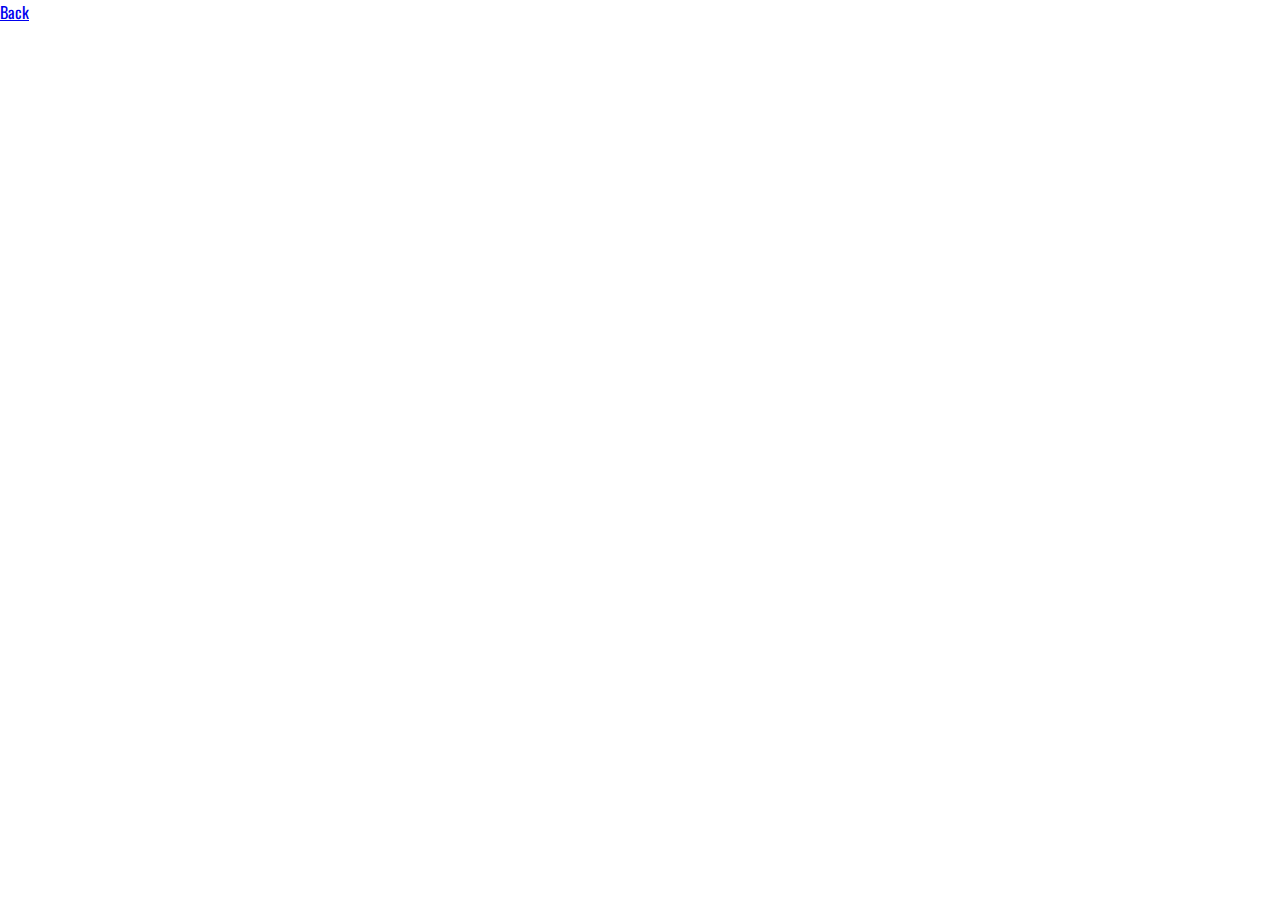
==== search.html @ 13b9eb13 "Beginning the search part." ====
<!DOCTYPE html>
<html lang="en">
  <head>
    <meta charset="UTF-8" />
    <meta name="viewport" content="width=device-width, initial-scale=1.0" />
    <link rel="stylesheet" href="../styles.css" />
    <link rel="preconnect" href="https://fonts.googleapis.com" />
    <link rel="preconnect" href="https://fonts.gstatic.com" crossorigin />
    <link
      href="https://fonts.googleapis.com/css2?family=Oswald:wght@400;700&display=swap"
      rel="stylesheet"
    />
    <link rel="shortcut icon" href="../favicon.png" type="image/x-icon" />
    <title>Search</title>
  </head>
  <body>
    <a href="index.html">Back</a>
  </body>
  <script src="search.js" defer></script>
</html>
---- styles.css ----
* {
  margin: 0px;
  padding: 0px;
  font-family: "Oswald", sans-serif;
}

:root {
  --purple: #494997;
  --navigation-background: #59d0ff;
  --main-background: #ffffff;
  --content-background: #59d0ff;
  --footer-background: #59d0ff;
}

.logo {
  font-size: 3rem;
  text-decoration: none;
  color: black;
}

.title {
  font-weight: bold;
  font-size: 3rem;
  text-align: center;
}

.navigation {
  display: flex;
  font-weight: bold;
  justify-content: space-between;
  align-items: center;
  font-size: 2rem;
  padding: 30px 50px 30px;
  margin: 0px 50px 0px;
  border-bottom: 5px solid black;
  background-color: var(--navigation-background);
}

.navigation ul {
  list-style: none;
}

.search-wrapper {
  display: flex;
}

.search-bar {
  border: none;
  outline: none;
  padding-left: 15px;
  font-size: 1.5rem;
  border-radius: 10px 0px 0px 10px;
}

.search-button {
  border: none;
  background-color: rgb(218, 218, 218);
  border-radius: 0px 10px 10px 0px;
  cursor: pointer;
  font-weight: bold;
  text-decoration: none;
  color: black;
  font-size: 1rem;
  padding: 10px;
}

main {
  margin: 0px 50px 0px;
}

.weather {
  display: flex;
  border-bottom: 5px solid black;
  padding: 10px 0px;
}

.weather div {
  flex: 1;
}

.weather-city {
  text-align: center;
}

.weather-current {
  display: flex;
  align-items: center;
  justify-content: center;
}

.weather-icon {
  display: flex;
  flex-direction: column;
  align-items: center;
}

.weather-icon img {
  max-width: 64px;
}

.weather-temperature {
  display: flex;
  flex-direction: column;
  align-items: center;
}

.temperature {
  font-size: 4rem;
}

.feels-like {
  font-style: italic;
}

.weather-updated {
  font-size: 0.9rem;
  font-style: italic;
  text-align: center;
  color: rgb(165, 165, 165);
  margin: 5px 0px 5px;
}

.main-news {
  display: flex;
  gap: 10px;
  margin: 20px 0px 20px;
}

.main-col-1 {
  flex: 2;
  position: relative;
  text-align: center;
}

.main-col-2 {
  display: flex;
  flex-direction: column;
  gap: 10px;
}

.main-row-1 {
  display: flex;
  gap: 10px;
}

.main-col-2,
.main-row-1,
.main-col-3,
.main-col-4,
.main-col-5 {
  flex: 1;
  position: relative;
  text-align: center;
}

.main-news-image {
  max-width: 100%;
  height: 100%;
  border-radius: 25px;
}

.main-news-title {
  position: absolute;
  bottom: 8px;
  left: 16px;
  color: white;
  text-decoration: none;
  padding: 5px;
  font-weight: bold;
}

.main-news-title:hover {
  text-decoration: underline;
}

.main-col-1 a {
  font-size: 30px;
}

.main-col-5 a {
  font-size: 20px;
}

.content {
  display: flex;
  gap: 20px;
}

.main-content {
  display: flex;
  flex-direction: column;
  flex: 3;
  gap: 20px;
  padding: 20px;
}

.news {
  display: flex;
  gap: 20px;
}

.news-image {
  flex: 2;
}

.news-image img {
  width: 100%;
  height: 100%;
  border-radius: 25px;
}

.news-information {
  display: flex;
  flex-direction: column;
  justify-content: space-between;
  gap: 30px;
  flex: 3;
}

.news-info a {
  text-decoration: none;
  color: black;
  font-size: 1.5rem;
  margin-bottom: 0.9rem;
  font-weight: bold;
}

.news-info a:hover {
  text-decoration: underline;
  color: var(--purple);
  transition: 0.3s;
}

.news-info p {
  font-size: 1.2rem;
  font-style: italic;
  overflow: hidden;
  display: -webkit-box;
  line-clamp: 2;
  -webkit-line-clamp: 2;
  -webkit-box-orient: vertical;
}

.news-date {
  font-weight: bold;
}

.news-detail {
  display: flex;
  justify-content: space-between;
  font-weight: bold;
  align-items: center;
  margin-bottom: 10px;
}

.news-detail-source span {
  display: block;
}

.sidebar-content {
  flex: 1;
}

.trending-news {
  display: flex;
  flex-direction: column;
  justify-content: space-around;
  border-radius: 40px;
  padding: 30px;
  min-height: 900px;
  box-shadow: rgba(99, 99, 99, 0.2) 0px 2px 8px 0px;
  background-color: var(--content-background);
}

.sidebar-content a {
  text-decoration: none;
  color: black;
  font-weight: bold;
  font-style: italic;
}

.sidebar-content a:hover {
  color: var(--purple);
  text-decoration: underline;
  transition: 0.3s;
}

.sidebar-market {
  display: flex;
  flex-direction: column;
  margin: 10px 0px;
}

.market-table {
  margin: 5px;
  border-collapse: collapse;
}

.market-table th {
  background-color: #04aa6d;
  color: white;
}

.market-table td {
  text-align: center;
  padding: 3px;
}

.market-table th,
td {
  border-bottom: 1px solid #ddd;
}

.market-table th {
  padding: 10px;
}

footer {
  display: flex;
  justify-content: space-evenly;
  border-top: 5px solid black;
  margin: 0px 50px 0px;
  padding: 20px;
  background-color: var(--footer-background);
}

footer ul {
  display: flex;
  flex-direction: column;
  align-items: center;
  gap: 20px;
  list-style: none;
}

footer ul li a {
  text-decoration: none;
  color: black;
}

footer ul li a:hover {
  text-decoration: underline;
}
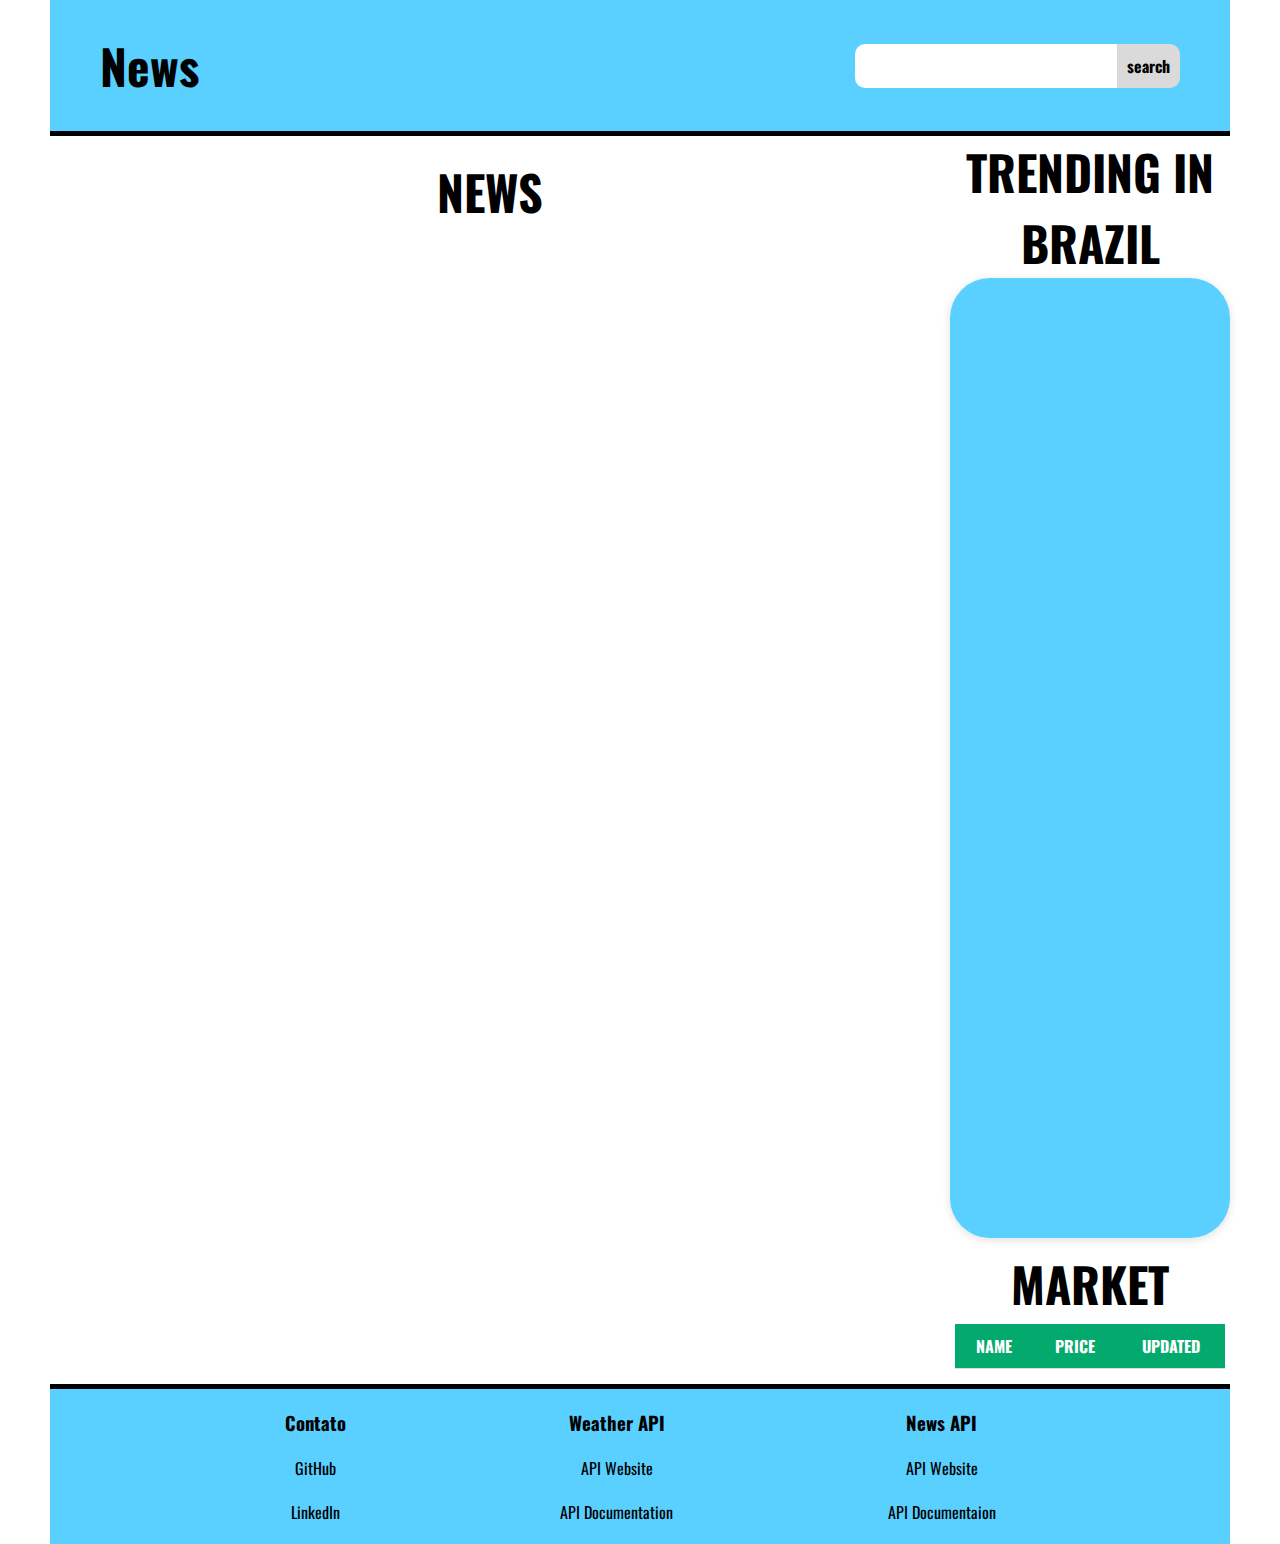
==== commit a81859b4: "Almost complete?" ====
--- a/search.html
+++ b/search.html
@@ -3,18 +3,117 @@
   <head>
     <meta charset="UTF-8" />
     <meta name="viewport" content="width=device-width, initial-scale=1.0" />
-    <link rel="stylesheet" href="../styles.css" />
+    <link rel="stylesheet" href="styles.css" />
     <link rel="preconnect" href="https://fonts.googleapis.com" />
     <link rel="preconnect" href="https://fonts.gstatic.com" crossorigin />
     <link
       href="https://fonts.googleapis.com/css2?family=Oswald:wght@400;700&display=swap"
       rel="stylesheet"
     />
-    <link rel="shortcut icon" href="../favicon.png" type="image/x-icon" />
+    <link rel="shortcut icon" href="favicon.png" type="image/x-icon" />
     <title>Search</title>
   </head>
-  <body>
-    <a href="index.html">Back</a>
+  <body class="index_body">
+    <nav class="navigation">  
+      <div>
+        <a class="logo" href="index.html">News</a>
+      </div>
+      <ul>
+        <li>
+          <div class="search-wrapper">
+            <input class="search-bar" type="search" id="search" data-search>
+            <input class="search-button" type="button" value="search" data-search-button/>
+          </div>
+        </li>
+      </ul>
+    </nav>
+    <main>
+      <div class="content">
+        <div class="main-content" data-news-container>
+          <div class="title">NEWS</div>
+          <template data-news-template>
+            <div class="news">
+              <div class="news-image">
+                <img alt="news-image" onerror="this.onerror=null;this.src='no_image.jpg'" data-news-image>
+              </div>
+              <div class="news-information">
+                <div class="news-info">
+                  <a target="_blank" data-news-title></a>
+                  <p data-news-description></p>
+                </div>
+                <div class="news-detail">
+                  <span class="news-detail-source">
+                    <span data-news-author></span>
+                    <span data-news-source></span>
+                  </span>
+                  <span data-news-date></span>
+                </div>
+              </div>
+            </div>
+          </template>
+        </div>
+        <div class="sidebar-content">
+          <div class="trending">
+            <div class="title">TRENDING IN BRAZIL</div>
+            <div class="trending-news"></div>
+          </div>
+          <div class="sidebar-market">
+            <div class="title">MARKET</div>
+            <table class="market-table" data-market-container>
+              <tr>
+                <th>NAME</th>
+                <th>PRICE</th>
+                <th>UPDATED</th>
+              </tr>
+              <template data-market-template>
+                <tr>
+                  <td data-market-name></td>
+                  <td data-market-price></td>
+                  <td data-market-updated></td>
+                </tr>
+              </template>
+            </table>
+          </div>
+        </div>
+      </div>
+    </main>
+    <footer>
+      <div class="contact-me">
+        <ul>
+          <h3>Contato</h3>
+          <li>
+            <a href="https://github.com/genilson-alves" target="_blank">GitHub</a>
+          </li>
+          <li>
+            <a href="https://www.linkedin.com/in/genilson-alves0/" target="_blank">LinkedIn</a>
+          </li>
+        </ul>
+      </div>    
+      <div class="weather-api">
+        <ul>
+          <h3>Weather API</h3>
+          <li>
+            <a href="https://www.weatherapi.com/" target="_blank">API Website</a>
+          </li>
+          <li>
+            <a href="https://www.weatherapi.com/docs/" target="_blank">API Documentation</a>
+          </li>
+        </ul>
+      </div>
+      </div>
+      <div class="news-api">
+        <ul>
+          <h3>News API</h3>
+          <li>
+            <a href="https://newsapi.org/" target="_blank">API Website</a>
+          </li>
+          <li>
+            <a href="https://newsapi.org/docs" target="_blank">API Documentaion</a>
+          </li>
+        </ul>
+      </div>
+      </div>
+    </footer>
   </body>
-  <script src="search.js" defer></script>
+  <script src="scripts.js" defer ></script>
 </html>
--- a/styles.css
+++ b/styles.css
@@ -11,6 +11,65 @@
   --content-background: #59d0ff;
   --footer-background: #59d0ff;
 }
+
+input[type="search"]::-webkit-search-decoration,
+input[type="search"]::-webkit-search-cancel-button,
+input[type="search"]::-webkit-search-results-button,
+input[type="search"]::-webkit-search-results-decoration {
+  -webkit-appearance: none;
+}
+
+.topButton {
+  display: inline-block;
+  background-color: #ff9800;
+  width: 50px;
+  height: 50px;
+  text-align: center;
+  border-radius: 4px;
+  position: fixed;
+  bottom: 30px;
+  right: 30px;
+  transition: background-color 0.3s, opacity 0.5s, visibility 0.5s;
+  opacity: 0;
+  visibility: hidden;
+  z-index: 1000;
+}
+.topButton::after {
+  content: "\f077";
+  font-family: FontAwesome;
+  font-weight: normal;
+  font-style: normal;
+  font-size: 2em;
+  line-height: 50px;
+  color: #fff;
+}
+.topButton:hover {
+  cursor: pointer;
+  background-color: #333;
+}
+.topButton:active {
+  background-color: #555;
+}
+.topButton.show {
+  opacity: 1;
+  visibility: visible;
+}
+
+/* 
+.topButton {
+  display: none;
+  position: fixed;
+  bottom: 20px;
+  right: 30px;
+  z-index: 99;
+  border: none;
+  outline: none;
+  cursor: pointer;
+} */
+
+/* .topButton img {
+  width: 50px;
+} */
 
 .logo {
   font-size: 3rem;
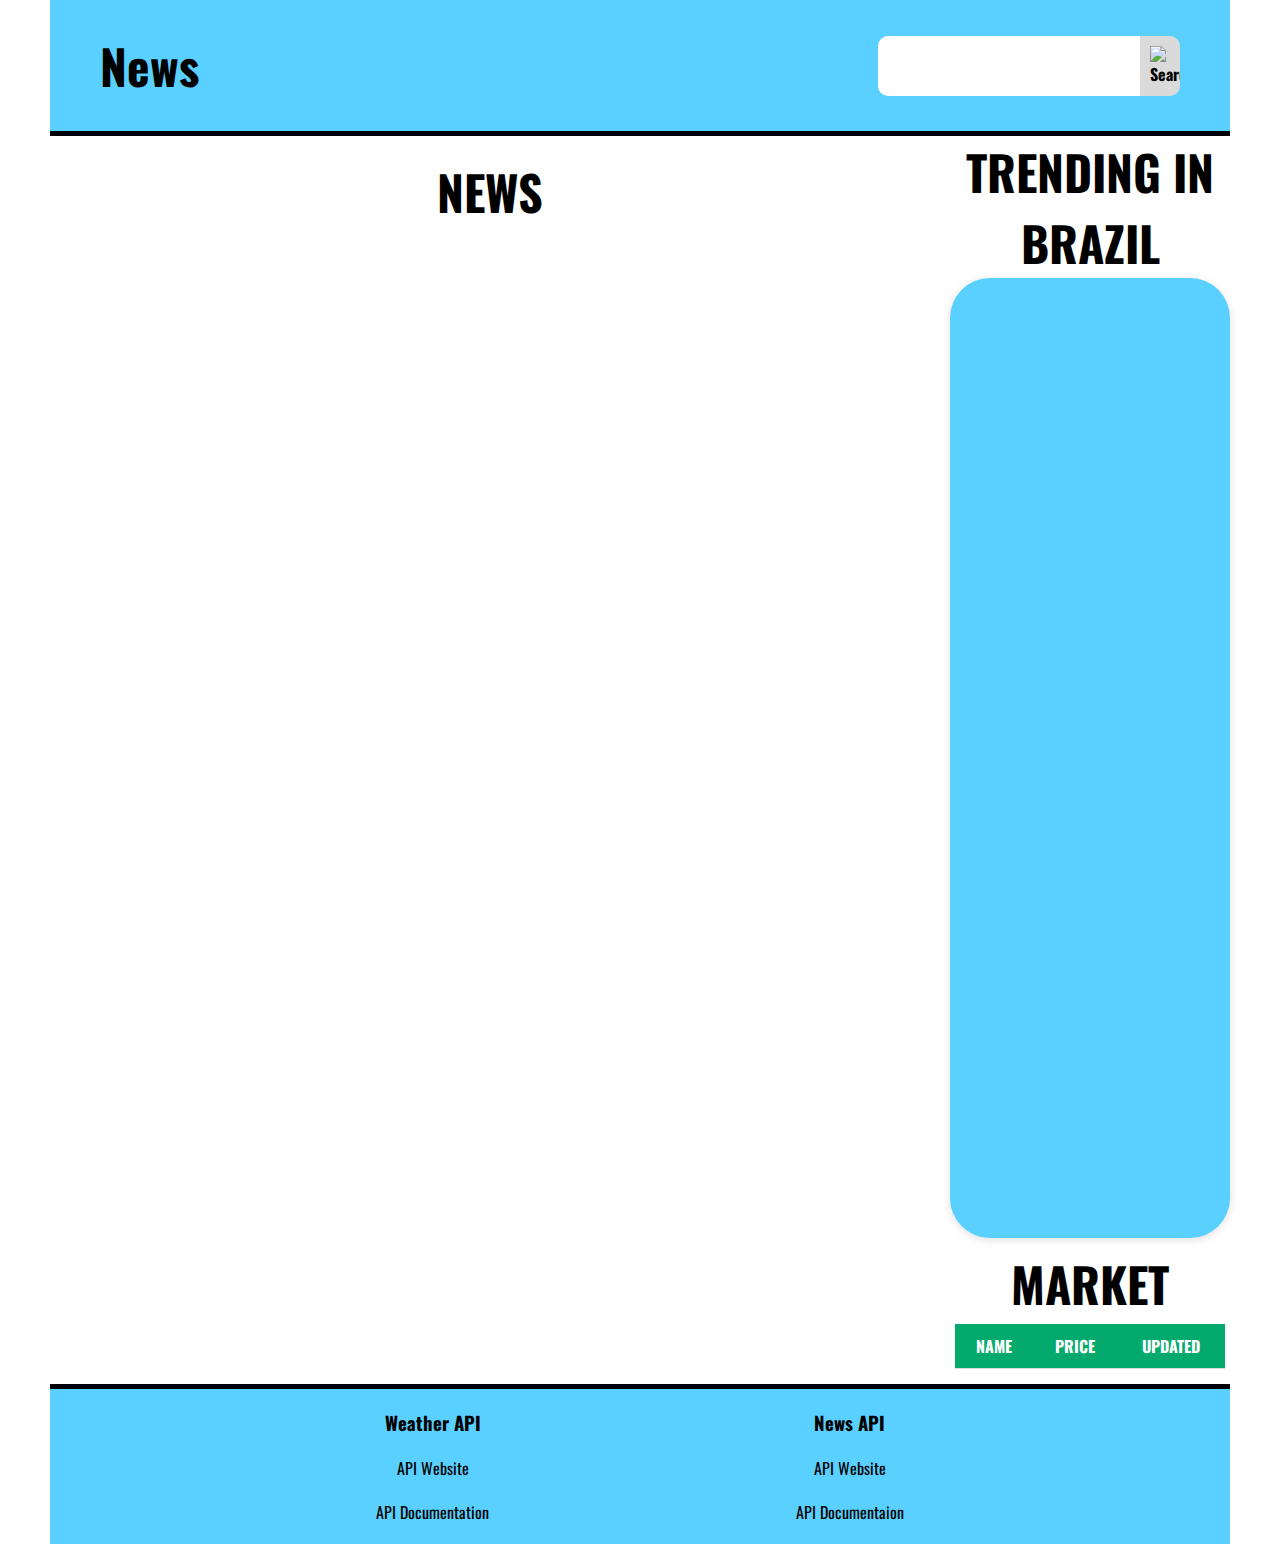
==== commit cb88e001: "Maybe more parts?" ====
--- a/search.html
+++ b/search.html
@@ -13,16 +13,39 @@
     <link rel="shortcut icon" href="favicon.png" type="image/x-icon" />
     <title>Search</title>
   </head>
-  <body class="index_body">
-    <nav class="navigation">  
+  <body class="index_body" data-search-body>
+    <a onclick="goTop()" class="go_top" data-top title="Go to top">
+      <svg
+        xmlns="http://www.w3.org/2000/svg"
+        height="1em"
+        viewBox="0 0 512 512"
+      >
+        <style>
+          svg {
+            fill: #ffffff;
+          }
+        </style>
+        <path
+          d="M233.4 105.4c12.5-12.5 32.8-12.5 45.3 0l192 192c12.5 12.5 12.5 32.8 0 45.3s-32.8 12.5-45.3 0L256 173.3 86.6 342.6c-12.5 12.5-32.8 12.5-45.3 0s-12.5-32.8 0-45.3l192-192z"
+        />
+      </svg>
+    </a>
+    <nav class="navigation">
       <div>
         <a class="logo" href="index.html">News</a>
       </div>
       <ul>
         <li>
           <div class="search-wrapper">
-            <input class="search-bar" type="search" id="search" data-search>
-            <input class="search-button" type="button" value="search" data-search-button/>
+            <input class="search-bar" type="search" id="search" data-search />
+            <input
+              class="search-button"
+              type="image"
+              src="search.svg"
+              width="20px"
+              data-search-button
+              title="Search"
+            />
           </div>
         </li>
       </ul>
@@ -34,7 +57,11 @@
           <template data-news-template>
             <div class="news">
               <div class="news-image">
-                <img alt="news-image" onerror="this.onerror=null;this.src='no_image.jpg'" data-news-image>
+                <img
+                  alt="news-image"
+                  onerror="this.onerror=null;this.src='no_image.jpg'"
+                  data-news-image
+                />
               </div>
               <div class="news-information">
                 <div class="news-info">
@@ -78,28 +105,20 @@
       </div>
     </main>
     <footer>
-      <div class="contact-me">
-        <ul>
-          <h3>Contato</h3>
-          <li>
-            <a href="https://github.com/genilson-alves" target="_blank">GitHub</a>
-          </li>
-          <li>
-            <a href="https://www.linkedin.com/in/genilson-alves0/" target="_blank">LinkedIn</a>
-          </li>
-        </ul>
-      </div>    
       <div class="weather-api">
         <ul>
           <h3>Weather API</h3>
           <li>
-            <a href="https://www.weatherapi.com/" target="_blank">API Website</a>
+            <a href="https://www.weatherapi.com/" target="_blank"
+              >API Website</a
+            >
           </li>
           <li>
-            <a href="https://www.weatherapi.com/docs/" target="_blank">API Documentation</a>
+            <a href="https://www.weatherapi.com/docs/" target="_blank"
+              >API Documentation</a
+            >
           </li>
         </ul>
-      </div>
       </div>
       <div class="news-api">
         <ul>
@@ -108,12 +127,13 @@
             <a href="https://newsapi.org/" target="_blank">API Website</a>
           </li>
           <li>
-            <a href="https://newsapi.org/docs" target="_blank">API Documentaion</a>
+            <a href="https://newsapi.org/docs" target="_blank"
+              >API Documentaion</a
+            >
           </li>
         </ul>
       </div>
-      </div>
     </footer>
   </body>
-  <script src="scripts.js" defer ></script>
+  <script src="scripts.js" defer></script>
 </html>
--- a/styles.css
+++ b/styles.css
@@ -19,57 +19,553 @@
   -webkit-appearance: none;
 }
 
-.topButton {
-  display: inline-block;
-  background-color: #ff9800;
-  width: 50px;
-  height: 50px;
-  text-align: center;
-  border-radius: 4px;
-  position: fixed;
-  bottom: 30px;
-  right: 30px;
-  transition: background-color 0.3s, opacity 0.5s, visibility 0.5s;
-  opacity: 0;
-  visibility: hidden;
-  z-index: 1000;
-}
-.topButton::after {
-  content: "\f077";
-  font-family: FontAwesome;
-  font-weight: normal;
-  font-style: normal;
-  font-size: 2em;
-  line-height: 50px;
-  color: #fff;
-}
-.topButton:hover {
-  cursor: pointer;
-  background-color: #333;
-}
-.topButton:active {
-  background-color: #555;
-}
-.topButton.show {
-  opacity: 1;
-  visibility: visible;
-}
-
-/* 
-.topButton {
+@media screen and (min-width: 320px) and (max-width: 768px) {
+  .weather {
+    display: none;
+  }
+
+  .main-news {
+    display: none;
+  }
+
+  .main-content {
+    display: flex;
+    flex-direction: column;
+    flex: 3;
+    gap: 20px;
+    padding: 20px;
+    order: 2;
+  }
+
+  .news {
+    display: flex;
+    flex-direction: column;
+    gap: 5px;
+  }
+
+  .news-image {
+    flex: 2;
+  }
+
+  .news-image img {
+    width: 100%;
+    height: 100%;
+    border-radius: 25px;
+  }
+
+  .news-information {
+    display: flex;
+    flex-direction: column;
+    justify-content: space-between;
+    flex: 3;
+  }
+
+  .news-info a {
+    text-decoration: none;
+    color: black;
+    font-size: 1.5rem;
+    margin-bottom: 0.9rem;
+    font-weight: bold;
+  }
+
+  .news-info a:hover {
+    text-decoration: underline;
+    color: var(--purple);
+    transition: 0.3s;
+  }
+
+  .news-info p {
+    font-size: 1.2rem;
+    font-style: italic;
+    overflow: hidden;
+    display: -webkit-box;
+    line-clamp: 2;
+    -webkit-line-clamp: 2;
+    -webkit-box-orient: vertical;
+  }
+
+  .news-date {
+    font-weight: bold;
+  }
+
+  .news-detail {
+    display: flex;
+    justify-content: space-between;
+    font-weight: bold;
+    align-items: center;
+    margin-bottom: 10px;
+  }
+
+  .news-detail-source span {
+    display: block;
+  }
+
+  .sidebar-content {
+    display: none;
+  }
+}
+
+@media screen and (min-width: 768px) and (max-width: 1199px) {
+  .weather {
+    display: flex;
+    border-bottom: 5px solid black;
+    padding: 10px 0px;
+  }
+
+  .weather div {
+    flex: 1;
+  }
+
+  .weather-city {
+    text-align: center;
+  }
+
+  .weather-current {
+    display: flex;
+    align-items: center;
+    justify-content: center;
+  }
+
+  .weather-icon {
+    display: flex;
+    flex-direction: column;
+    align-items: center;
+  }
+
+  .weather-icon img {
+    max-width: 64px;
+  }
+
+  .weather-temperature {
+    display: flex;
+    flex-direction: column;
+    align-items: center;
+  }
+
+  .temperature {
+    font-size: 4rem;
+  }
+
+  .feels-like {
+    font-style: italic;
+  }
+
+  .weather-updated {
+    font-size: 0.9rem;
+    font-style: italic;
+    text-align: center;
+    color: rgb(165, 165, 165);
+    margin: 5px 0px 5px;
+  }
+
+  .main-news {
+    display: flex;
+    flex-direction: column;
+    gap: 10px;
+    margin: 20px 0px 20px;
+  }
+
+  .main-col-1 {
+    flex: 2;
+    position: relative;
+    text-align: center;
+  }
+
+  .main-col-2 {
+    display: flex;
+    gap: 10px;
+  }
+
+  .main-row-1 {
+    display: flex;
+    flex: 2;
+    gap: 10px;
+  }
+
+  .main-col-1,
+  .main-col-2,
+  .main-col-3,
+  .main-col-4,
+  .main-col-5,
+  .main-row-2 {
+    position: relative;
+    text-align: center;
+  }
+
+  .main-col-5 {
+    flex: 1;
+  }
+
+  .main-news-image {
+    width: 100%;
+    height: 100%;
+    border-radius: 25px;
+  }
+
+  .main-news-title {
+    position: absolute;
+    bottom: 8px;
+    left: 16px;
+    color: white;
+    text-decoration: none;
+    padding: 10px;
+    font-weight: bold;
+  }
+
+  .main-news-title:hover {
+    text-decoration: underline;
+  }
+
+  .main-col-1 a {
+    font-size: 30px;
+  }
+
+  .main-content {
+    display: flex;
+    flex-direction: column;
+    flex: 3;
+    gap: 20px;
+    padding: 20px;
+    order: 2;
+  }
+
+  .news {
+    display: flex;
+    gap: 20px;
+  }
+
+  .news-image {
+    flex: 2;
+  }
+
+  .news-image img {
+    width: 100%;
+    height: 100%;
+    border-radius: 25px;
+  }
+
+  .news-information {
+    display: flex;
+    flex-direction: column;
+    justify-content: space-between;
+    gap: 30px;
+    flex: 3;
+  }
+
+  .news-info a {
+    text-decoration: none;
+    color: black;
+    font-size: 1.5rem;
+    margin-bottom: 0.9rem;
+    font-weight: bold;
+  }
+
+  .news-info a:hover {
+    text-decoration: underline;
+    color: var(--purple);
+    transition: 0.3s;
+  }
+
+  .news-info p {
+    font-size: 1.2rem;
+    font-style: italic;
+    overflow: hidden;
+    display: -webkit-box;
+    line-clamp: 2;
+    -webkit-line-clamp: 2;
+    -webkit-box-orient: vertical;
+  }
+
+  .news-date {
+    font-weight: bold;
+  }
+
+  .news-detail {
+    display: flex;
+    justify-content: space-between;
+    font-weight: bold;
+    align-items: center;
+    margin-bottom: 10px;
+  }
+
+  .news-detail-source span {
+    display: block;
+  }
+
+  .sidebar-content {
+    display: none;
+  }
+}
+
+@media screen and (min-width: 1200px) {
+  body {
+    max-width: 1400px;
+    max-height: 1200px;
+    margin: auto;
+  }
+
+  .weather {
+    display: flex;
+    border-bottom: 5px solid black;
+    padding: 10px 0px;
+  }
+
+  .weather div {
+    flex: 1;
+  }
+
+  .weather-city {
+    text-align: center;
+  }
+
+  .weather-current {
+    display: flex;
+    align-items: center;
+    justify-content: center;
+  }
+
+  .weather-icon {
+    display: flex;
+    flex-direction: column;
+    align-items: center;
+  }
+
+  .weather-icon img {
+    max-width: 64px;
+  }
+
+  .weather-temperature {
+    display: flex;
+    flex-direction: column;
+    align-items: center;
+  }
+
+  .temperature {
+    font-size: 4rem;
+  }
+
+  .feels-like {
+    font-style: italic;
+  }
+
+  .weather-updated {
+    font-size: 0.9rem;
+    font-style: italic;
+    text-align: center;
+    color: rgb(165, 165, 165);
+    margin: 5px 0px 5px;
+  }
+
+  .main-news {
+    display: flex;
+    gap: 10px;
+    margin: 20px 0px 20px;
+  }
+
+  .main-col-1 {
+    flex: 2;
+    position: relative;
+    text-align: center;
+  }
+
+  .main-col-2 {
+    display: flex;
+    flex-direction: column;
+    gap: 10px;
+  }
+
+  .main-row-1 {
+    display: flex;
+    gap: 10px;
+  }
+
+  .main-col-2,
+  .main-row-1,
+  .main-col-3,
+  .main-col-4,
+  .main-col-5 {
+    flex: 1;
+    position: relative;
+    text-align: center;
+  }
+
+  .main-news-image {
+    max-width: 100%;
+    height: 100%;
+    border-radius: 25px;
+  }
+
+  .main-news-title {
+    position: absolute;
+    bottom: 8px;
+    left: 16px;
+    color: white;
+    text-decoration: none;
+    padding: 5px;
+    font-weight: bold;
+  }
+
+  .main-news-title:hover {
+    text-decoration: underline;
+  }
+
+  .main-col-1 a {
+    font-size: 30px;
+  }
+
+  .main-col-5 a {
+    font-size: 20px;
+  }
+
+  .content {
+    display: flex;
+    gap: 20px;
+  }
+
+  .main-content {
+    display: flex;
+    flex-direction: column;
+    flex: 3;
+    gap: 20px;
+    padding: 20px;
+  }
+
+  .news {
+    display: flex;
+    gap: 20px;
+  }
+
+  .news-image {
+    flex: 2;
+  }
+
+  .news-image img {
+    width: 100%;
+    height: 100%;
+    border-radius: 25px;
+  }
+
+  .news-information {
+    display: flex;
+    flex-direction: column;
+    justify-content: space-between;
+    gap: 30px;
+    flex: 3;
+  }
+
+  .news-info a {
+    text-decoration: none;
+    color: black;
+    font-size: 1.5rem;
+    margin-bottom: 0.9rem;
+    font-weight: bold;
+  }
+
+  .news-info a:hover {
+    text-decoration: underline;
+    color: var(--purple);
+    transition: 0.3s;
+  }
+
+  .news-info p {
+    font-size: 1.2rem;
+    font-style: italic;
+    overflow: hidden;
+    display: -webkit-box;
+    line-clamp: 2;
+    -webkit-line-clamp: 2;
+    -webkit-box-orient: vertical;
+  }
+
+  .news-date {
+    font-weight: bold;
+  }
+
+  .news-detail {
+    display: flex;
+    justify-content: space-between;
+    font-weight: bold;
+    align-items: center;
+    margin-bottom: 10px;
+  }
+
+  .news-detail-source span {
+    display: block;
+  }
+
+  .sidebar-content {
+    flex: 1;
+  }
+
+  .trending-news {
+    display: flex;
+    flex-direction: column;
+    justify-content: space-around;
+    border-radius: 40px;
+    padding: 30px;
+    min-height: 900px;
+    box-shadow: rgba(99, 99, 99, 0.2) 0px 2px 8px 0px;
+    background-color: var(--content-background);
+  }
+
+  .sidebar-content a {
+    text-decoration: none;
+    color: black;
+    font-weight: bold;
+    font-style: italic;
+  }
+
+  .sidebar-content a:hover {
+    color: var(--purple);
+    text-decoration: underline;
+    transition: 0.3s;
+  }
+
+  .sidebar-market {
+    display: flex;
+    flex-direction: column;
+    margin: 10px 0px;
+  }
+
+  .market-table {
+    margin: 5px;
+    border-collapse: collapse;
+  }
+
+  .market-table th {
+    background-color: #04aa6d;
+    color: white;
+  }
+
+  .market-table td {
+    text-align: center;
+    padding: 3px;
+  }
+
+  .market-table th,
+  td {
+    border-bottom: 1px solid #ddd;
+  }
+
+  .market-table th {
+    padding: 10px;
+  }
+}
+
+.go_top {
   display: none;
   position: fixed;
   bottom: 20px;
   right: 30px;
   z-index: 99;
   border: none;
+  background-color: black;
+  color: white;
+  padding: 10px;
   outline: none;
   cursor: pointer;
-} */
-
-/* .topButton img {
-  width: 50px;
-} */
+  border-radius: 10px;
+}
 
 .logo {
   font-size: 3rem;
@@ -127,253 +623,6 @@
   margin: 0px 50px 0px;
 }
 
-.weather {
-  display: flex;
-  border-bottom: 5px solid black;
-  padding: 10px 0px;
-}
-
-.weather div {
-  flex: 1;
-}
-
-.weather-city {
-  text-align: center;
-}
-
-.weather-current {
-  display: flex;
-  align-items: center;
-  justify-content: center;
-}
-
-.weather-icon {
-  display: flex;
-  flex-direction: column;
-  align-items: center;
-}
-
-.weather-icon img {
-  max-width: 64px;
-}
-
-.weather-temperature {
-  display: flex;
-  flex-direction: column;
-  align-items: center;
-}
-
-.temperature {
-  font-size: 4rem;
-}
-
-.feels-like {
-  font-style: italic;
-}
-
-.weather-updated {
-  font-size: 0.9rem;
-  font-style: italic;
-  text-align: center;
-  color: rgb(165, 165, 165);
-  margin: 5px 0px 5px;
-}
-
-.main-news {
-  display: flex;
-  gap: 10px;
-  margin: 20px 0px 20px;
-}
-
-.main-col-1 {
-  flex: 2;
-  position: relative;
-  text-align: center;
-}
-
-.main-col-2 {
-  display: flex;
-  flex-direction: column;
-  gap: 10px;
-}
-
-.main-row-1 {
-  display: flex;
-  gap: 10px;
-}
-
-.main-col-2,
-.main-row-1,
-.main-col-3,
-.main-col-4,
-.main-col-5 {
-  flex: 1;
-  position: relative;
-  text-align: center;
-}
-
-.main-news-image {
-  max-width: 100%;
-  height: 100%;
-  border-radius: 25px;
-}
-
-.main-news-title {
-  position: absolute;
-  bottom: 8px;
-  left: 16px;
-  color: white;
-  text-decoration: none;
-  padding: 5px;
-  font-weight: bold;
-}
-
-.main-news-title:hover {
-  text-decoration: underline;
-}
-
-.main-col-1 a {
-  font-size: 30px;
-}
-
-.main-col-5 a {
-  font-size: 20px;
-}
-
-.content {
-  display: flex;
-  gap: 20px;
-}
-
-.main-content {
-  display: flex;
-  flex-direction: column;
-  flex: 3;
-  gap: 20px;
-  padding: 20px;
-}
-
-.news {
-  display: flex;
-  gap: 20px;
-}
-
-.news-image {
-  flex: 2;
-}
-
-.news-image img {
-  width: 100%;
-  height: 100%;
-  border-radius: 25px;
-}
-
-.news-information {
-  display: flex;
-  flex-direction: column;
-  justify-content: space-between;
-  gap: 30px;
-  flex: 3;
-}
-
-.news-info a {
-  text-decoration: none;
-  color: black;
-  font-size: 1.5rem;
-  margin-bottom: 0.9rem;
-  font-weight: bold;
-}
-
-.news-info a:hover {
-  text-decoration: underline;
-  color: var(--purple);
-  transition: 0.3s;
-}
-
-.news-info p {
-  font-size: 1.2rem;
-  font-style: italic;
-  overflow: hidden;
-  display: -webkit-box;
-  line-clamp: 2;
-  -webkit-line-clamp: 2;
-  -webkit-box-orient: vertical;
-}
-
-.news-date {
-  font-weight: bold;
-}
-
-.news-detail {
-  display: flex;
-  justify-content: space-between;
-  font-weight: bold;
-  align-items: center;
-  margin-bottom: 10px;
-}
-
-.news-detail-source span {
-  display: block;
-}
-
-.sidebar-content {
-  flex: 1;
-}
-
-.trending-news {
-  display: flex;
-  flex-direction: column;
-  justify-content: space-around;
-  border-radius: 40px;
-  padding: 30px;
-  min-height: 900px;
-  box-shadow: rgba(99, 99, 99, 0.2) 0px 2px 8px 0px;
-  background-color: var(--content-background);
-}
-
-.sidebar-content a {
-  text-decoration: none;
-  color: black;
-  font-weight: bold;
-  font-style: italic;
-}
-
-.sidebar-content a:hover {
-  color: var(--purple);
-  text-decoration: underline;
-  transition: 0.3s;
-}
-
-.sidebar-market {
-  display: flex;
-  flex-direction: column;
-  margin: 10px 0px;
-}
-
-.market-table {
-  margin: 5px;
-  border-collapse: collapse;
-}
-
-.market-table th {
-  background-color: #04aa6d;
-  color: white;
-}
-
-.market-table td {
-  text-align: center;
-  padding: 3px;
-}
-
-.market-table th,
-td {
-  border-bottom: 1px solid #ddd;
-}
-
-.market-table th {
-  padding: 10px;
-}
-
 footer {
   display: flex;
   justify-content: space-evenly;
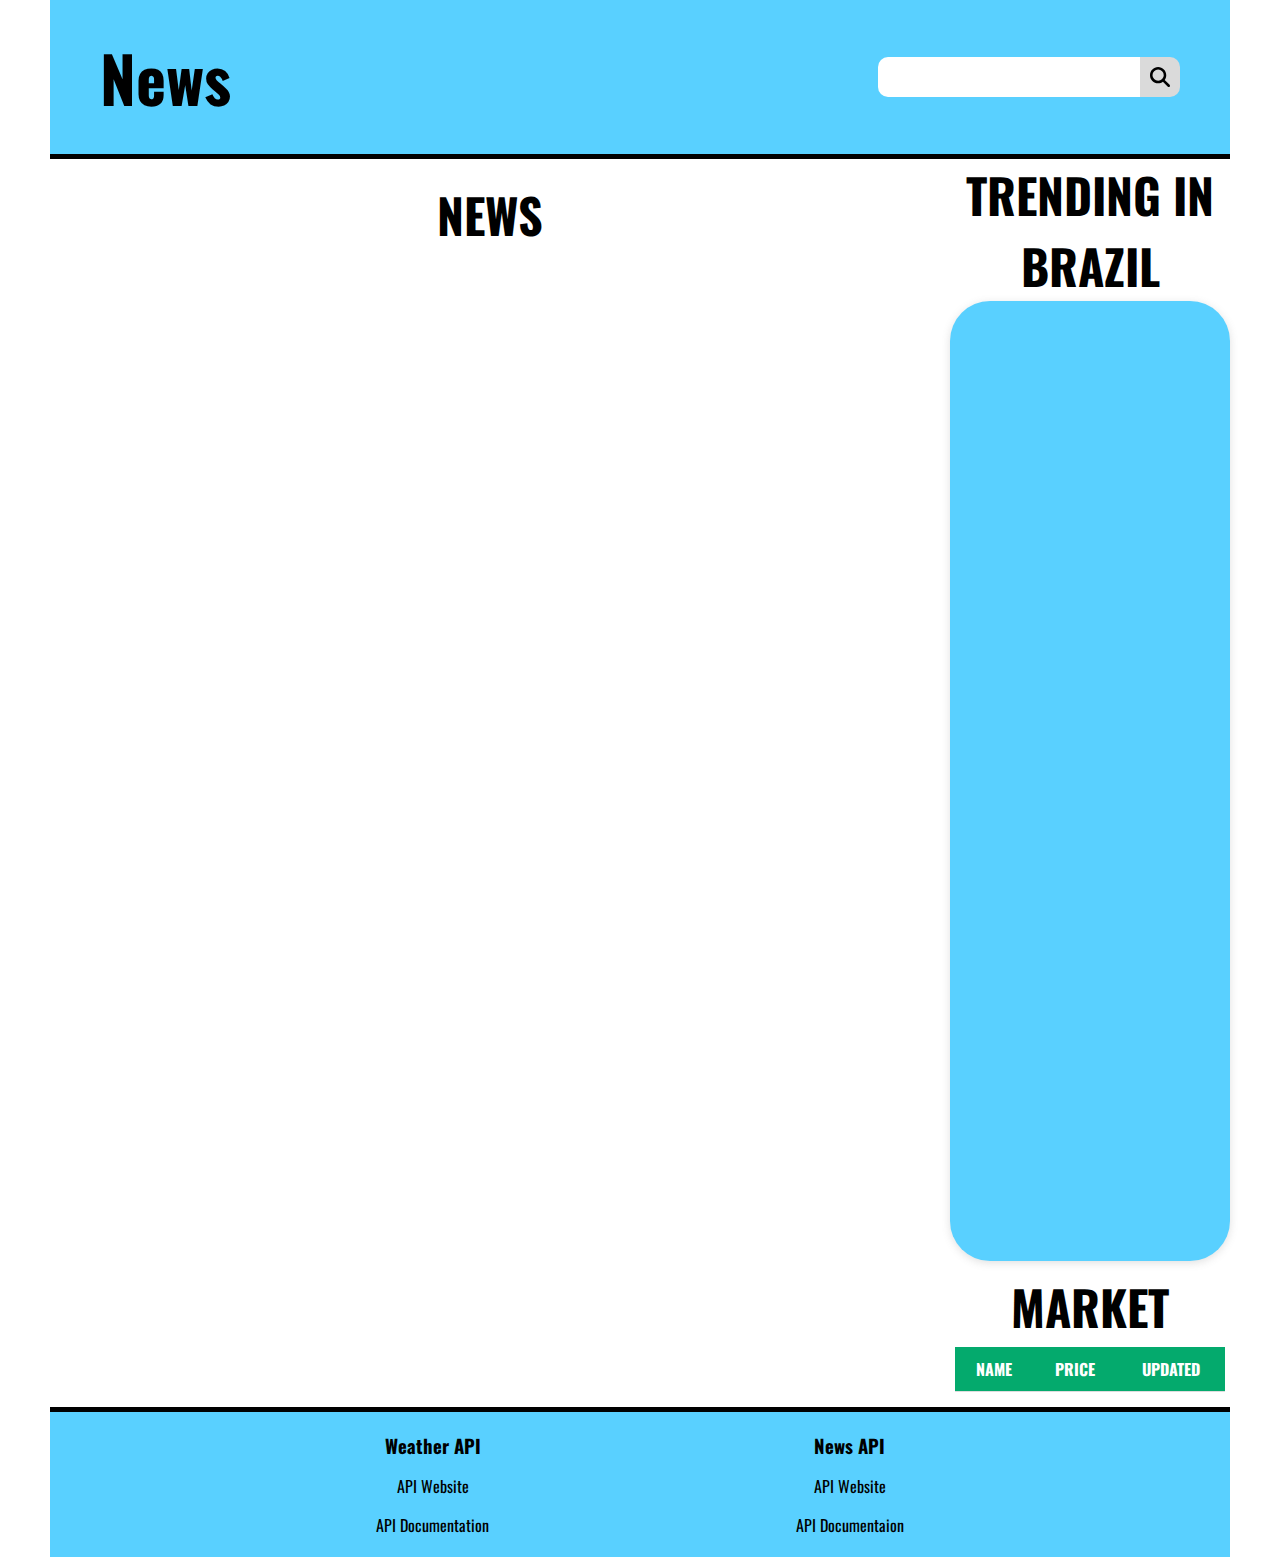
==== commit a07d08e9: "The end." ====
--- a/search.html
+++ b/search.html
@@ -13,7 +13,7 @@
     <link rel="shortcut icon" href="favicon.png" type="image/x-icon" />
     <title>Search</title>
   </head>
-  <body class="index_body" data-search-body>
+  <body data-search-body>
     <a onclick="goTop()" class="go_top" data-top title="Go to top">
       <svg
         xmlns="http://www.w3.org/2000/svg"
--- a/styles.css
+++ b/styles.css
@@ -7,7 +7,6 @@
 :root {
   --purple: #494997;
   --navigation-background: #59d0ff;
-  --main-background: #ffffff;
   --content-background: #59d0ff;
   --footer-background: #59d0ff;
 }
@@ -17,539 +16,6 @@
 input[type="search"]::-webkit-search-results-button,
 input[type="search"]::-webkit-search-results-decoration {
   -webkit-appearance: none;
-}
-
-@media screen and (min-width: 320px) and (max-width: 768px) {
-  .weather {
-    display: none;
-  }
-
-  .main-news {
-    display: none;
-  }
-
-  .main-content {
-    display: flex;
-    flex-direction: column;
-    flex: 3;
-    gap: 20px;
-    padding: 20px;
-    order: 2;
-  }
-
-  .news {
-    display: flex;
-    flex-direction: column;
-    gap: 5px;
-  }
-
-  .news-image {
-    flex: 2;
-  }
-
-  .news-image img {
-    width: 100%;
-    height: 100%;
-    border-radius: 25px;
-  }
-
-  .news-information {
-    display: flex;
-    flex-direction: column;
-    justify-content: space-between;
-    flex: 3;
-  }
-
-  .news-info a {
-    text-decoration: none;
-    color: black;
-    font-size: 1.5rem;
-    margin-bottom: 0.9rem;
-    font-weight: bold;
-  }
-
-  .news-info a:hover {
-    text-decoration: underline;
-    color: var(--purple);
-    transition: 0.3s;
-  }
-
-  .news-info p {
-    font-size: 1.2rem;
-    font-style: italic;
-    overflow: hidden;
-    display: -webkit-box;
-    line-clamp: 2;
-    -webkit-line-clamp: 2;
-    -webkit-box-orient: vertical;
-  }
-
-  .news-date {
-    font-weight: bold;
-  }
-
-  .news-detail {
-    display: flex;
-    justify-content: space-between;
-    font-weight: bold;
-    align-items: center;
-    margin-bottom: 10px;
-  }
-
-  .news-detail-source span {
-    display: block;
-  }
-
-  .sidebar-content {
-    display: none;
-  }
-}
-
-@media screen and (min-width: 768px) and (max-width: 1199px) {
-  .weather {
-    display: flex;
-    border-bottom: 5px solid black;
-    padding: 10px 0px;
-  }
-
-  .weather div {
-    flex: 1;
-  }
-
-  .weather-city {
-    text-align: center;
-  }
-
-  .weather-current {
-    display: flex;
-    align-items: center;
-    justify-content: center;
-  }
-
-  .weather-icon {
-    display: flex;
-    flex-direction: column;
-    align-items: center;
-  }
-
-  .weather-icon img {
-    max-width: 64px;
-  }
-
-  .weather-temperature {
-    display: flex;
-    flex-direction: column;
-    align-items: center;
-  }
-
-  .temperature {
-    font-size: 4rem;
-  }
-
-  .feels-like {
-    font-style: italic;
-  }
-
-  .weather-updated {
-    font-size: 0.9rem;
-    font-style: italic;
-    text-align: center;
-    color: rgb(165, 165, 165);
-    margin: 5px 0px 5px;
-  }
-
-  .main-news {
-    display: flex;
-    flex-direction: column;
-    gap: 10px;
-    margin: 20px 0px 20px;
-  }
-
-  .main-col-1 {
-    flex: 2;
-    position: relative;
-    text-align: center;
-  }
-
-  .main-col-2 {
-    display: flex;
-    gap: 10px;
-  }
-
-  .main-row-1 {
-    display: flex;
-    flex: 2;
-    gap: 10px;
-  }
-
-  .main-col-1,
-  .main-col-2,
-  .main-col-3,
-  .main-col-4,
-  .main-col-5,
-  .main-row-2 {
-    position: relative;
-    text-align: center;
-  }
-
-  .main-col-5 {
-    flex: 1;
-  }
-
-  .main-news-image {
-    width: 100%;
-    height: 100%;
-    border-radius: 25px;
-  }
-
-  .main-news-title {
-    position: absolute;
-    bottom: 8px;
-    left: 16px;
-    color: white;
-    text-decoration: none;
-    padding: 10px;
-    font-weight: bold;
-  }
-
-  .main-news-title:hover {
-    text-decoration: underline;
-  }
-
-  .main-col-1 a {
-    font-size: 30px;
-  }
-
-  .main-content {
-    display: flex;
-    flex-direction: column;
-    flex: 3;
-    gap: 20px;
-    padding: 20px;
-    order: 2;
-  }
-
-  .news {
-    display: flex;
-    gap: 20px;
-  }
-
-  .news-image {
-    flex: 2;
-  }
-
-  .news-image img {
-    width: 100%;
-    height: 100%;
-    border-radius: 25px;
-  }
-
-  .news-information {
-    display: flex;
-    flex-direction: column;
-    justify-content: space-between;
-    gap: 30px;
-    flex: 3;
-  }
-
-  .news-info a {
-    text-decoration: none;
-    color: black;
-    font-size: 1.5rem;
-    margin-bottom: 0.9rem;
-    font-weight: bold;
-  }
-
-  .news-info a:hover {
-    text-decoration: underline;
-    color: var(--purple);
-    transition: 0.3s;
-  }
-
-  .news-info p {
-    font-size: 1.2rem;
-    font-style: italic;
-    overflow: hidden;
-    display: -webkit-box;
-    line-clamp: 2;
-    -webkit-line-clamp: 2;
-    -webkit-box-orient: vertical;
-  }
-
-  .news-date {
-    font-weight: bold;
-  }
-
-  .news-detail {
-    display: flex;
-    justify-content: space-between;
-    font-weight: bold;
-    align-items: center;
-    margin-bottom: 10px;
-  }
-
-  .news-detail-source span {
-    display: block;
-  }
-
-  .sidebar-content {
-    display: none;
-  }
-}
-
-@media screen and (min-width: 1200px) {
-  body {
-    max-width: 1400px;
-    max-height: 1200px;
-    margin: auto;
-  }
-
-  .weather {
-    display: flex;
-    border-bottom: 5px solid black;
-    padding: 10px 0px;
-  }
-
-  .weather div {
-    flex: 1;
-  }
-
-  .weather-city {
-    text-align: center;
-  }
-
-  .weather-current {
-    display: flex;
-    align-items: center;
-    justify-content: center;
-  }
-
-  .weather-icon {
-    display: flex;
-    flex-direction: column;
-    align-items: center;
-  }
-
-  .weather-icon img {
-    max-width: 64px;
-  }
-
-  .weather-temperature {
-    display: flex;
-    flex-direction: column;
-    align-items: center;
-  }
-
-  .temperature {
-    font-size: 4rem;
-  }
-
-  .feels-like {
-    font-style: italic;
-  }
-
-  .weather-updated {
-    font-size: 0.9rem;
-    font-style: italic;
-    text-align: center;
-    color: rgb(165, 165, 165);
-    margin: 5px 0px 5px;
-  }
-
-  .main-news {
-    display: flex;
-    gap: 10px;
-    margin: 20px 0px 20px;
-  }
-
-  .main-col-1 {
-    flex: 2;
-    position: relative;
-    text-align: center;
-  }
-
-  .main-col-2 {
-    display: flex;
-    flex-direction: column;
-    gap: 10px;
-  }
-
-  .main-row-1 {
-    display: flex;
-    gap: 10px;
-  }
-
-  .main-col-2,
-  .main-row-1,
-  .main-col-3,
-  .main-col-4,
-  .main-col-5 {
-    flex: 1;
-    position: relative;
-    text-align: center;
-  }
-
-  .main-news-image {
-    max-width: 100%;
-    height: 100%;
-    border-radius: 25px;
-  }
-
-  .main-news-title {
-    position: absolute;
-    bottom: 8px;
-    left: 16px;
-    color: white;
-    text-decoration: none;
-    padding: 5px;
-    font-weight: bold;
-  }
-
-  .main-news-title:hover {
-    text-decoration: underline;
-  }
-
-  .main-col-1 a {
-    font-size: 30px;
-  }
-
-  .main-col-5 a {
-    font-size: 20px;
-  }
-
-  .content {
-    display: flex;
-    gap: 20px;
-  }
-
-  .main-content {
-    display: flex;
-    flex-direction: column;
-    flex: 3;
-    gap: 20px;
-    padding: 20px;
-  }
-
-  .news {
-    display: flex;
-    gap: 20px;
-  }
-
-  .news-image {
-    flex: 2;
-  }
-
-  .news-image img {
-    width: 100%;
-    height: 100%;
-    border-radius: 25px;
-  }
-
-  .news-information {
-    display: flex;
-    flex-direction: column;
-    justify-content: space-between;
-    gap: 30px;
-    flex: 3;
-  }
-
-  .news-info a {
-    text-decoration: none;
-    color: black;
-    font-size: 1.5rem;
-    margin-bottom: 0.9rem;
-    font-weight: bold;
-  }
-
-  .news-info a:hover {
-    text-decoration: underline;
-    color: var(--purple);
-    transition: 0.3s;
-  }
-
-  .news-info p {
-    font-size: 1.2rem;
-    font-style: italic;
-    overflow: hidden;
-    display: -webkit-box;
-    line-clamp: 2;
-    -webkit-line-clamp: 2;
-    -webkit-box-orient: vertical;
-  }
-
-  .news-date {
-    font-weight: bold;
-  }
-
-  .news-detail {
-    display: flex;
-    justify-content: space-between;
-    font-weight: bold;
-    align-items: center;
-    margin-bottom: 10px;
-  }
-
-  .news-detail-source span {
-    display: block;
-  }
-
-  .sidebar-content {
-    flex: 1;
-  }
-
-  .trending-news {
-    display: flex;
-    flex-direction: column;
-    justify-content: space-around;
-    border-radius: 40px;
-    padding: 30px;
-    min-height: 900px;
-    box-shadow: rgba(99, 99, 99, 0.2) 0px 2px 8px 0px;
-    background-color: var(--content-background);
-  }
-
-  .sidebar-content a {
-    text-decoration: none;
-    color: black;
-    font-weight: bold;
-    font-style: italic;
-  }
-
-  .sidebar-content a:hover {
-    color: var(--purple);
-    text-decoration: underline;
-    transition: 0.3s;
-  }
-
-  .sidebar-market {
-    display: flex;
-    flex-direction: column;
-    margin: 10px 0px;
-  }
-
-  .market-table {
-    margin: 5px;
-    border-collapse: collapse;
-  }
-
-  .market-table th {
-    background-color: #04aa6d;
-    color: white;
-  }
-
-  .market-table td {
-    text-align: center;
-    padding: 3px;
-  }
-
-  .market-table th,
-  td {
-    border-bottom: 1px solid #ddd;
-  }
-
-  .market-table th {
-    padding: 10px;
-  }
 }
 
 .go_top {
@@ -567,8 +33,13 @@
   border-radius: 10px;
 }
 
+.go_top svg {
+  fill: white;
+}
+
 .logo {
-  font-size: 3rem;
+  font-size: 4rem;
+  font-weight: bold;
   text-decoration: none;
   color: black;
 }
@@ -581,10 +52,8 @@
 
 .navigation {
   display: flex;
-  font-weight: bold;
   justify-content: space-between;
   align-items: center;
-  font-size: 2rem;
   padding: 30px 50px 30px;
   margin: 0px 50px 0px;
   border-bottom: 5px solid black;
@@ -593,30 +62,6 @@
 
 .navigation ul {
   list-style: none;
-}
-
-.search-wrapper {
-  display: flex;
-}
-
-.search-bar {
-  border: none;
-  outline: none;
-  padding-left: 15px;
-  font-size: 1.5rem;
-  border-radius: 10px 0px 0px 10px;
-}
-
-.search-button {
-  border: none;
-  background-color: rgb(218, 218, 218);
-  border-radius: 0px 10px 10px 0px;
-  cursor: pointer;
-  font-weight: bold;
-  text-decoration: none;
-  color: black;
-  font-size: 1rem;
-  padding: 10px;
 }
 
 main {
@@ -636,7 +81,7 @@
   display: flex;
   flex-direction: column;
   align-items: center;
-  gap: 20px;
+  gap: 15px;
   list-style: none;
 }
 
@@ -648,3 +93,608 @@
 footer ul li a:hover {
   text-decoration: underline;
 }
+
+@media screen and (min-width: 320px) and (max-width: 768px) {
+  .navigation {
+    display: flex;
+    flex-direction: column;
+  }
+
+  .search-wrapper {
+    display: flex;
+  }
+
+  .search-bar {
+    border: none;
+    outline: none;
+    padding-left: 15px;
+    font-size: 1.5rem;
+    border-radius: 10px 0px 0px 10px;
+  }
+
+  .search-button {
+    border: none;
+    background-color: rgb(218, 218, 218);
+    border-radius: 0px 10px 10px 0px;
+    cursor: pointer;
+    font-weight: bold;
+    text-decoration: none;
+    color: black;
+    font-size: 1rem;
+    padding: 10px;
+  }
+
+  .title {
+    display: none;
+  }
+
+  .weather {
+    display: none;
+  }
+
+  .main-news {
+    display: none;
+  }
+
+  .main-content {
+    padding: 20px;
+  }
+
+  .news {
+    display: flex;
+    flex-direction: column;
+    gap: 5px;
+  }
+
+  .news-image img {
+    width: 100%;
+    height: 100%;
+    border-radius: 25px;
+  }
+
+  .news-information {
+    display: flex;
+    flex-direction: column;
+    justify-content: space-between;
+    flex: 3;
+  }
+
+  .news-info a {
+    text-decoration: none;
+    color: black;
+    font-size: 1.5rem;
+    margin-bottom: 0.9rem;
+    font-weight: bold;
+  }
+
+  .news-info a:hover {
+    text-decoration: underline;
+    color: var(--purple);
+    transition: 0.3s;
+  }
+
+  .news-info p {
+    font-size: 1.2rem;
+    font-style: italic;
+    overflow: hidden;
+    display: -webkit-box;
+    line-clamp: 2;
+    -webkit-line-clamp: 2;
+    -webkit-box-orient: vertical;
+  }
+
+  .news-date {
+    font-weight: bold;
+  }
+
+  .news-detail {
+    display: flex;
+    justify-content: space-between;
+    font-weight: bold;
+    align-items: center;
+    margin-bottom: 10px;
+  }
+
+  .news-detail-source span {
+    display: block;
+  }
+
+  .sidebar-content {
+    display: none;
+  }
+}
+
+@media screen and (min-width: 768px) and (max-width: 1199px) {
+  .search-wrapper {
+    display: flex;
+  }
+
+  .search-bar {
+    border: none;
+    outline: none;
+    padding-left: 15px;
+    font-size: 1.5rem;
+    border-radius: 10px 0px 0px 10px;
+  }
+
+  .search-button {
+    border: none;
+    background-color: rgb(218, 218, 218);
+    border-radius: 0px 10px 10px 0px;
+    cursor: pointer;
+    font-weight: bold;
+    text-decoration: none;
+    color: black;
+    font-size: 1rem;
+    padding: 10px;
+  }
+
+  .weather {
+    display: flex;
+    border-bottom: 5px solid black;
+    padding: 10px 0px;
+  }
+
+  .weather div {
+    flex: 1;
+  }
+
+  .weather-city {
+    text-align: center;
+  }
+
+  .weather-current {
+    display: flex;
+    align-items: center;
+    justify-content: center;
+  }
+
+  .weather-icon {
+    display: flex;
+    flex-direction: column;
+    align-items: center;
+    text-align: center;
+  }
+
+  .weather-icon img {
+    max-width: 64px;
+  }
+
+  .weather-temperature {
+    display: flex;
+    flex-direction: column;
+  }
+
+  .temperature {
+    font-size: 4rem;
+  }
+
+  .feels-like {
+    font-style: italic;
+  }
+
+  .weather-updated {
+    font-size: 0.9rem;
+    font-style: italic;
+    text-align: center;
+    color: rgb(165, 165, 165);
+    margin: 5px 0px 5px;
+  }
+
+  .main-news {
+    display: flex;
+    flex-direction: column;
+    gap: 10px;
+    margin: 20px 0px 20px;
+  }
+
+  .main-col-1 {
+    flex: 2;
+    position: relative;
+    text-align: center;
+  }
+
+  .main-col-2 {
+    display: flex;
+    gap: 10px;
+  }
+
+  .main-row-1 {
+    display: flex;
+    flex: 2;
+    gap: 10px;
+  }
+
+  .main-col-1,
+  .main-col-2,
+  .main-col-3,
+  .main-col-4,
+  .main-col-5,
+  .main-row-2 {
+    position: relative;
+    text-align: center;
+  }
+
+  .main-col-5 {
+    flex: 1;
+  }
+
+  .main-news-image {
+    width: 100%;
+    height: 100%;
+    border-radius: 25px;
+  }
+
+  .main-news-title {
+    position: absolute;
+    bottom: 8px;
+    left: 16px;
+    color: white;
+    text-decoration: none;
+    padding: 10px;
+    font-weight: bold;
+  }
+
+  .main-news-title:hover {
+    text-decoration: underline;
+  }
+
+  .main-col-1 a {
+    font-size: 30px;
+  }
+
+  .main-content {
+    display: flex;
+    flex-direction: column;
+    flex: 3;
+    gap: 20px;
+    padding: 20px;
+    order: 2;
+  }
+
+  .news {
+    display: flex;
+    gap: 20px;
+  }
+
+  .news-image {
+    flex: 2;
+  }
+
+  .news-image img {
+    width: 100%;
+    height: 100%;
+    border-radius: 25px;
+  }
+
+  .news-information {
+    display: flex;
+    flex-direction: column;
+    justify-content: space-between;
+    gap: 30px;
+    flex: 3;
+  }
+
+  .news-info a {
+    text-decoration: none;
+    color: black;
+    font-size: 1.5rem;
+    margin-bottom: 0.9rem;
+    font-weight: bold;
+  }
+
+  .news-info a:hover {
+    text-decoration: underline;
+    color: var(--purple);
+    transition: 0.3s;
+  }
+
+  .news-info p {
+    font-size: 1.2rem;
+    font-style: italic;
+    overflow: hidden;
+    display: -webkit-box;
+    line-clamp: 2;
+    -webkit-line-clamp: 2;
+    -webkit-box-orient: vertical;
+  }
+
+  .news-date {
+    font-weight: bold;
+  }
+
+  .news-detail {
+    display: flex;
+    justify-content: space-between;
+    font-weight: bold;
+    align-items: center;
+    margin-bottom: 10px;
+  }
+
+  .news-detail-source span {
+    display: block;
+  }
+
+  .sidebar-content {
+    display: none;
+  }
+}
+
+@media screen and (min-width: 1200px) {
+  body {
+    max-width: 1400px;
+    max-height: 1200px;
+    margin: auto;
+  }
+
+  .search-wrapper {
+    display: flex;
+  }
+
+  .search-bar {
+    border: none;
+    outline: none;
+    padding-left: 15px;
+    font-size: 1.5rem;
+    border-radius: 10px 0px 0px 10px;
+  }
+
+  .search-button {
+    border: none;
+    background-color: rgb(218, 218, 218);
+    border-radius: 0px 10px 10px 0px;
+    cursor: pointer;
+    font-weight: bold;
+    text-decoration: none;
+    color: black;
+    font-size: 1rem;
+    padding: 10px;
+  }
+
+  .weather {
+    display: flex;
+    border-bottom: 5px solid black;
+    padding: 10px 0px;
+  }
+
+  .weather div {
+    flex: 1;
+  }
+
+  .weather-city {
+    text-align: center;
+  }
+
+  .weather-current {
+    display: flex;
+    align-items: center;
+    justify-content: center;
+  }
+
+  .weather-icon {
+    display: flex;
+    flex-direction: column;
+    align-items: center;
+  }
+
+  .weather-icon img {
+    max-width: 64px;
+  }
+
+  .weather-temperature {
+    display: flex;
+    flex-direction: column;
+    align-items: center;
+  }
+
+  .temperature {
+    font-size: 4rem;
+  }
+
+  .feels-like {
+    font-style: italic;
+  }
+
+  .weather-updated {
+    font-size: 0.9rem;
+    font-style: italic;
+    text-align: center;
+    color: rgb(165, 165, 165);
+    margin: 5px 0px 5px;
+  }
+
+  .main-news {
+    display: flex;
+    gap: 10px;
+    margin: 20px 0px 20px;
+  }
+
+  .main-col-1 {
+    flex: 2;
+    position: relative;
+    text-align: center;
+  }
+
+  .main-col-2 {
+    display: flex;
+    flex-direction: column;
+    gap: 10px;
+  }
+
+  .main-row-1 {
+    display: flex;
+    gap: 10px;
+  }
+
+  .main-col-2,
+  .main-row-1,
+  .main-col-3,
+  .main-col-4,
+  .main-col-5 {
+    flex: 1;
+    position: relative;
+    text-align: center;
+  }
+
+  .main-news-image {
+    width: 100%;
+    height: 100%;
+    border-radius: 25px;
+  }
+
+  .main-news-title {
+    position: absolute;
+    bottom: 8px;
+    left: 16px;
+    color: white;
+    text-decoration: none;
+    padding: 10px;
+    font-weight: bold;
+  }
+
+  .main-news-title:hover {
+    text-decoration: underline;
+  }
+
+  .main-col-1 a {
+    font-size: 30px;
+  }
+
+  .main-col-5 a {
+    font-size: 20px;
+  }
+
+  .content {
+    display: flex;
+    gap: 20px;
+  }
+
+  .main-content {
+    display: flex;
+    flex-direction: column;
+    flex: 3;
+    gap: 20px;
+    padding: 20px;
+  }
+
+  .news {
+    display: flex;
+    gap: 20px;
+  }
+
+  .news-image {
+    flex: 2;
+  }
+
+  .news-image img {
+    width: 100%;
+    height: 100%;
+    border-radius: 25px;
+  }
+
+  .news-information {
+    display: flex;
+    flex-direction: column;
+    justify-content: space-between;
+    gap: 30px;
+    flex: 3;
+  }
+
+  .news-info a {
+    text-decoration: none;
+    color: black;
+    font-size: 1.5rem;
+    margin-bottom: 0.9rem;
+    font-weight: bold;
+  }
+
+  .news-info a:hover {
+    text-decoration: underline;
+    color: var(--purple);
+    transition: 0.3s;
+  }
+
+  .news-info p {
+    font-size: 1.2rem;
+    font-style: italic;
+    overflow: hidden;
+    display: -webkit-box;
+    line-clamp: 2;
+    -webkit-line-clamp: 2;
+    -webkit-box-orient: vertical;
+  }
+
+  .news-date {
+    font-weight: bold;
+  }
+
+  .news-detail {
+    display: flex;
+    justify-content: space-between;
+    font-weight: bold;
+    align-items: center;
+    margin-bottom: 10px;
+  }
+
+  .news-detail-source span {
+    display: block;
+  }
+
+  .sidebar-content {
+    flex: 1;
+  }
+
+  .trending-news {
+    display: flex;
+    flex-direction: column;
+    justify-content: space-around;
+    border-radius: 40px;
+    padding: 30px;
+    min-height: 900px;
+    box-shadow: rgba(99, 99, 99, 0.2) 0px 2px 8px 0px;
+    background-color: var(--content-background);
+  }
+
+  .sidebar-content a {
+    text-decoration: none;
+    color: black;
+    font-weight: bold;
+    font-style: italic;
+  }
+
+  .sidebar-content a:hover {
+    color: var(--purple);
+    text-decoration: underline;
+    transition: 0.3s;
+  }
+
+  .sidebar-market {
+    display: flex;
+    flex-direction: column;
+    margin: 10px 0px;
+  }
+
+  .market-table {
+    margin: 5px;
+    border-collapse: collapse;
+  }
+
+  .market-table th {
+    background-color: #04aa6d;
+    color: white;
+  }
+
+  .market-table td {
+    text-align: center;
+    padding: 3px;
+  }
+
+  .market-table th,
+  td {
+    border-bottom: 1px solid #ddd;
+  }
+
+  .market-table th {
+    padding: 10px;
+  }
+}
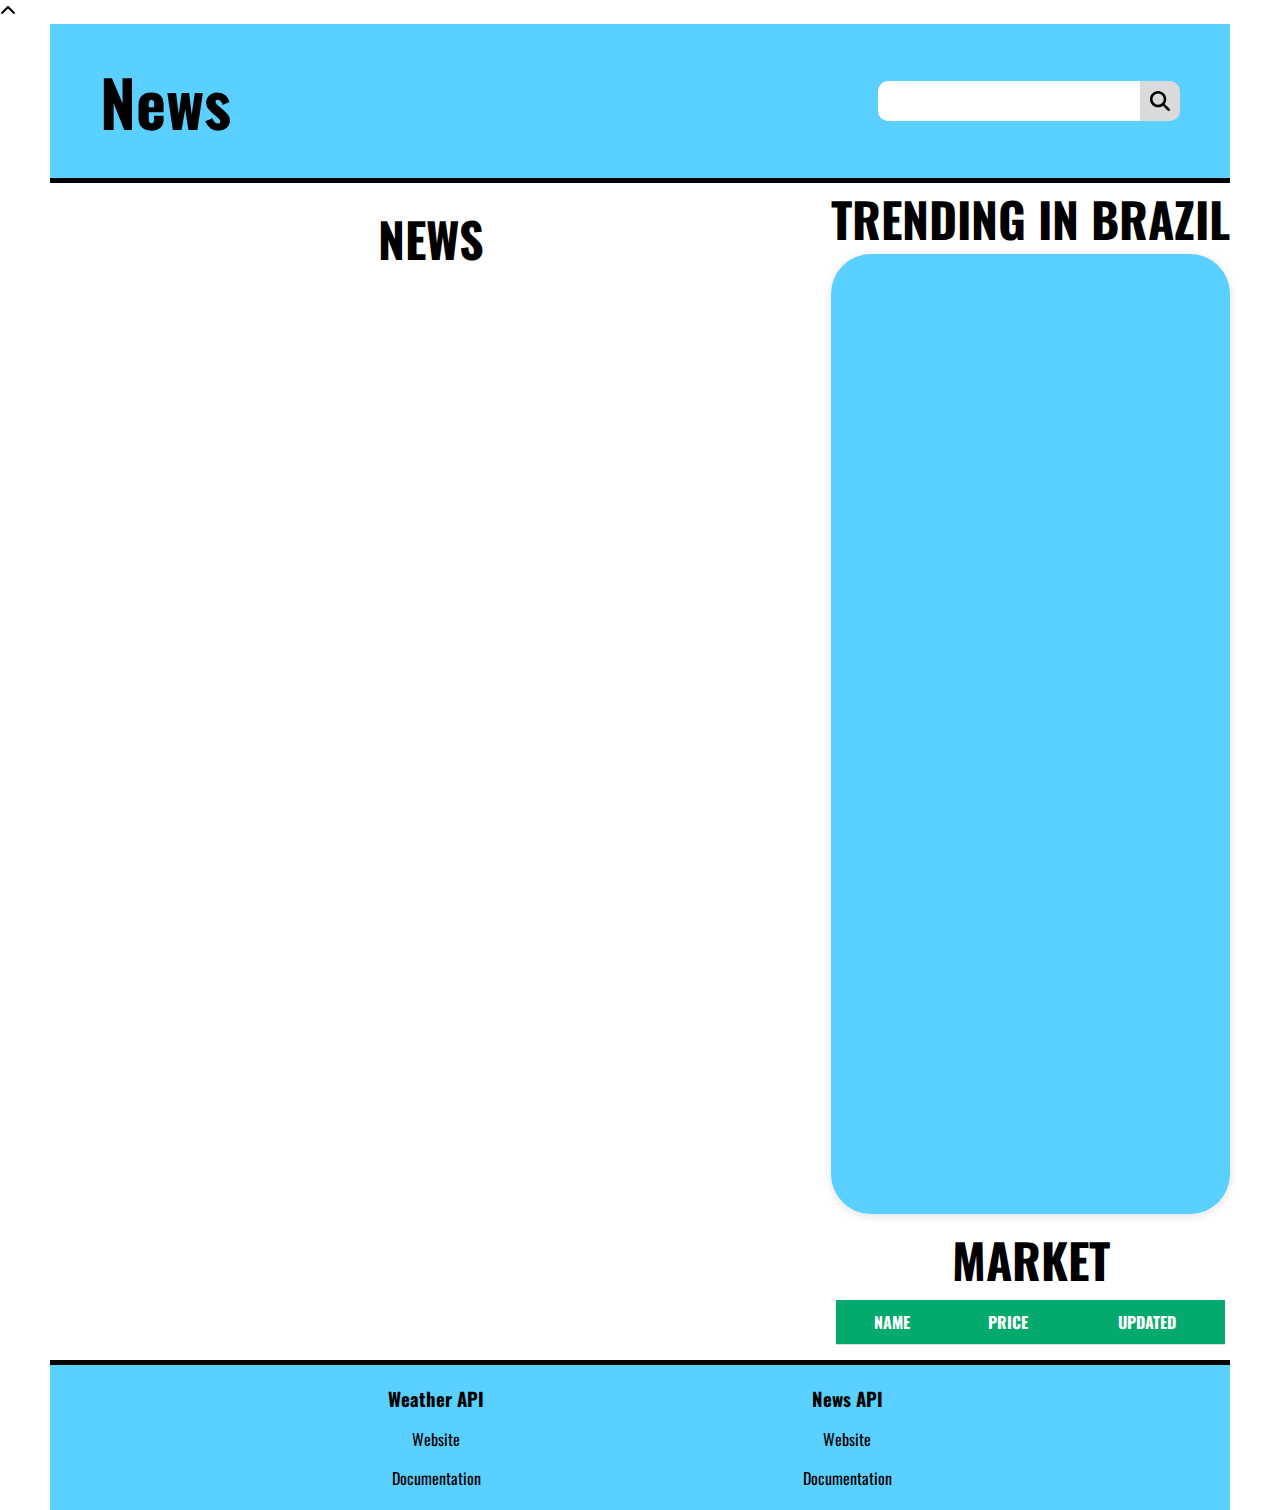
==== commit 40b55ba0: "Final adjustments." ====
--- a/search.html
+++ b/search.html
@@ -13,26 +13,21 @@
     <link rel="shortcut icon" href="favicon.png" type="image/x-icon" />
     <title>Search</title>
   </head>
-  <body data-search-body>
+  <body>
     <a onclick="goTop()" class="go_top" data-top title="Go to top">
       <svg
         xmlns="http://www.w3.org/2000/svg"
         height="1em"
         viewBox="0 0 512 512"
       >
-        <style>
-          svg {
-            fill: #ffffff;
-          }
-        </style>
         <path
           d="M233.4 105.4c12.5-12.5 32.8-12.5 45.3 0l192 192c12.5 12.5 12.5 32.8 0 45.3s-32.8 12.5-45.3 0L256 173.3 86.6 342.6c-12.5 12.5-32.8 12.5-45.3 0s-12.5-32.8 0-45.3l192-192z"
         />
       </svg>
     </a>
-    <nav class="navigation">
-      <div>
-        <a class="logo" href="index.html">News</a>
+    <nav class="navigation" data-navigation>
+      <div class="logo-container">
+        <a class="logo" href="index.html" title="News">News</a>
       </div>
       <ul>
         <li>
@@ -109,13 +104,11 @@
         <ul>
           <h3>Weather API</h3>
           <li>
-            <a href="https://www.weatherapi.com/" target="_blank"
-              >API Website</a
-            >
+            <a href="https://www.weatherapi.com/" target="_blank">Website</a>
           </li>
           <li>
             <a href="https://www.weatherapi.com/docs/" target="_blank"
-              >API Documentation</a
+              >Documentation</a
             >
           </li>
         </ul>
@@ -124,16 +117,14 @@
         <ul>
           <h3>News API</h3>
           <li>
-            <a href="https://newsapi.org/" target="_blank">API Website</a>
+            <a href="https://gnews.io/" target="_blank">Website</a>
           </li>
           <li>
-            <a href="https://newsapi.org/docs" target="_blank"
-              >API Documentaion</a
-            >
+            <a href="https://gnews.io/docs/v4" target="_blank">Documentation</a>
           </li>
         </ul>
       </div>
     </footer>
   </body>
-  <script src="scripts.js" defer></script>
+  <script src="script.js" defer></script>
 </html>
--- a/styles.css
+++ b/styles.css
@@ -18,7 +18,7 @@
   -webkit-appearance: none;
 }
 
-.go_top {
+.go-top {
   display: none;
   position: fixed;
   bottom: 20px;
@@ -33,7 +33,7 @@
   border-radius: 10px;
 }
 
-.go_top svg {
+.go-top svg {
   fill: white;
 }
 
@@ -199,7 +199,7 @@
     display: block;
   }
 
-  .sidebar-content {
+  .sidebar-trending {
     display: none;
   }
 }
@@ -415,7 +415,7 @@
     display: block;
   }
 
-  .sidebar-content {
+  .sidebar-trending {
     display: none;
   }
 }
@@ -640,7 +640,7 @@
     display: block;
   }
 
-  .sidebar-content {
+  .sidebar-trending {
     flex: 1;
   }
 
@@ -655,14 +655,14 @@
     background-color: var(--content-background);
   }
 
-  .sidebar-content a {
+  .sidebar-trending a {
     text-decoration: none;
     color: black;
     font-weight: bold;
     font-style: italic;
   }
 
-  .sidebar-content a:hover {
+  .sidebar-trending a:hover {
     color: var(--purple);
     text-decoration: underline;
     transition: 0.3s;
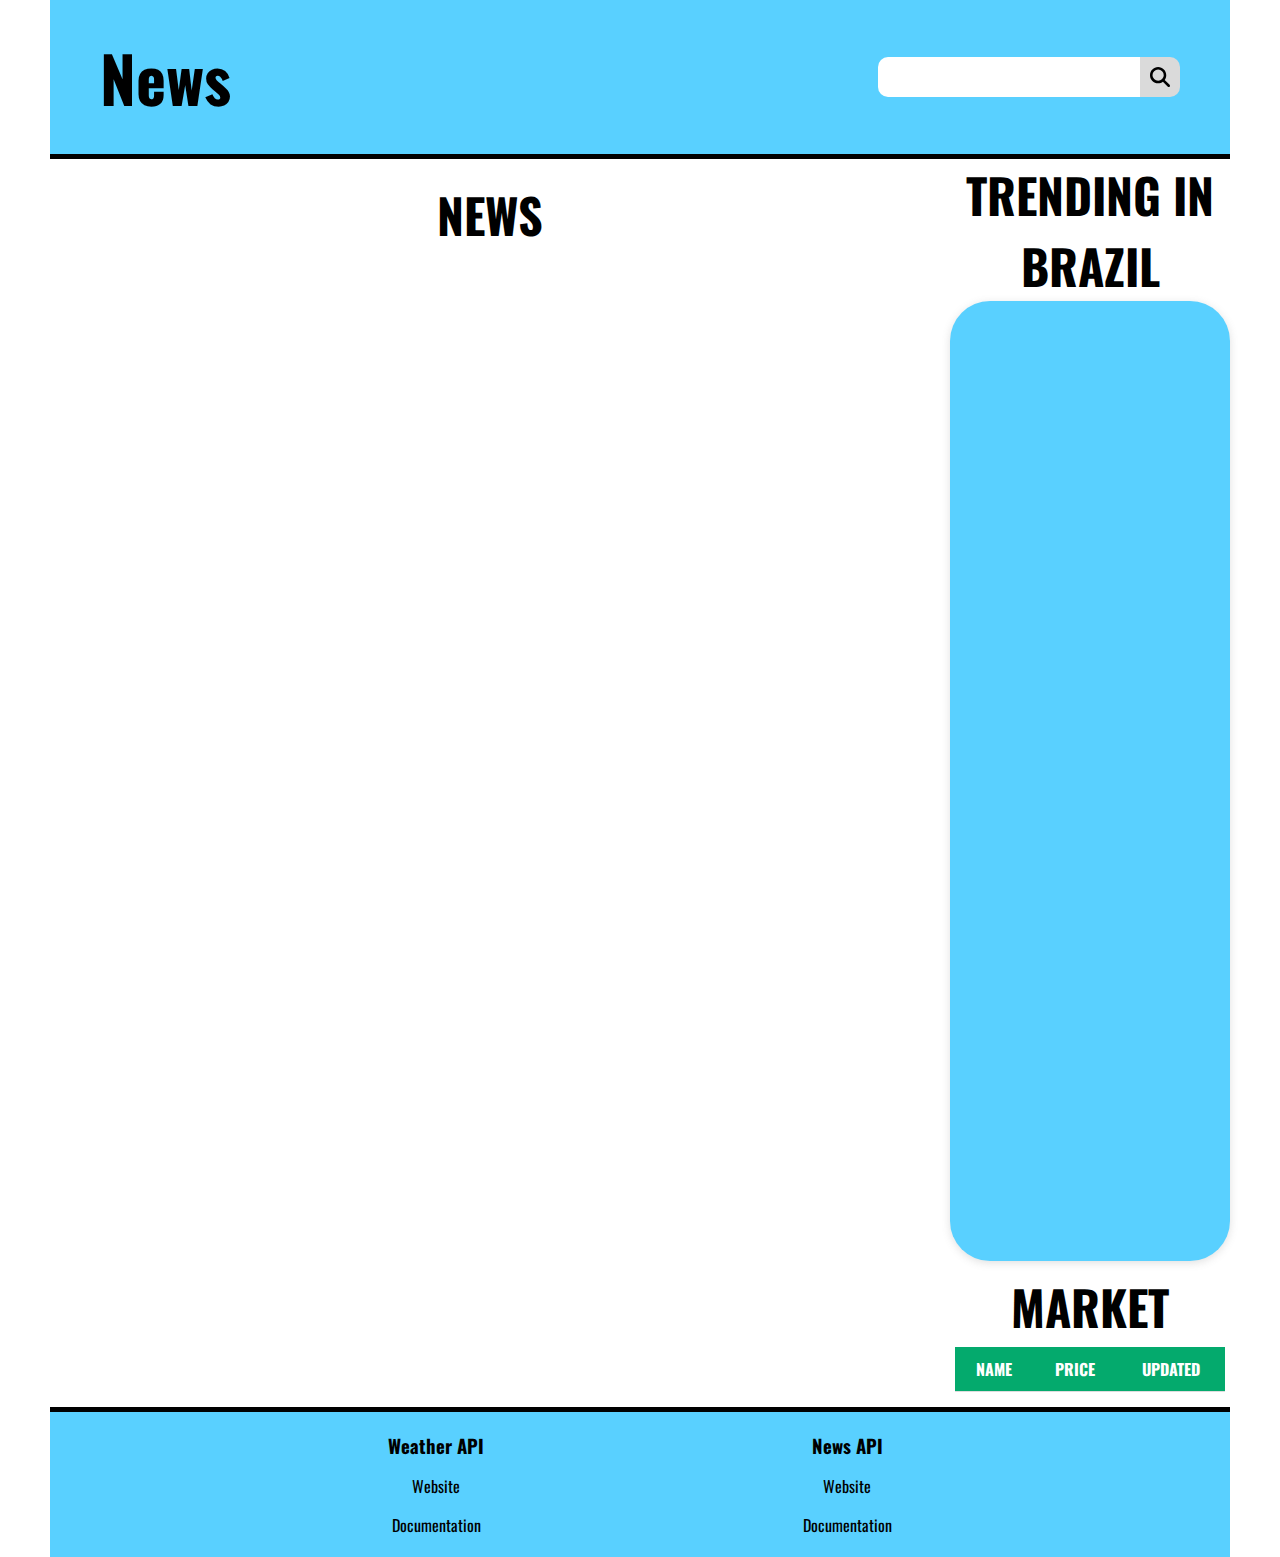
==== commit 22c593cb: "Oops!" ====
--- a/search.html
+++ b/search.html
@@ -14,7 +14,7 @@
     <title>Search</title>
   </head>
   <body>
-    <a onclick="goTop()" class="go_top" data-top title="Go to top">
+    <a onclick="goTop()" class="go-top" data-go-top title="Go to top">
       <svg
         xmlns="http://www.w3.org/2000/svg"
         height="1em"
@@ -74,7 +74,7 @@
             </div>
           </template>
         </div>
-        <div class="sidebar-content">
+        <div class="sidebar-trending">
           <div class="trending">
             <div class="title">TRENDING IN BRAZIL</div>
             <div class="trending-news"></div>
